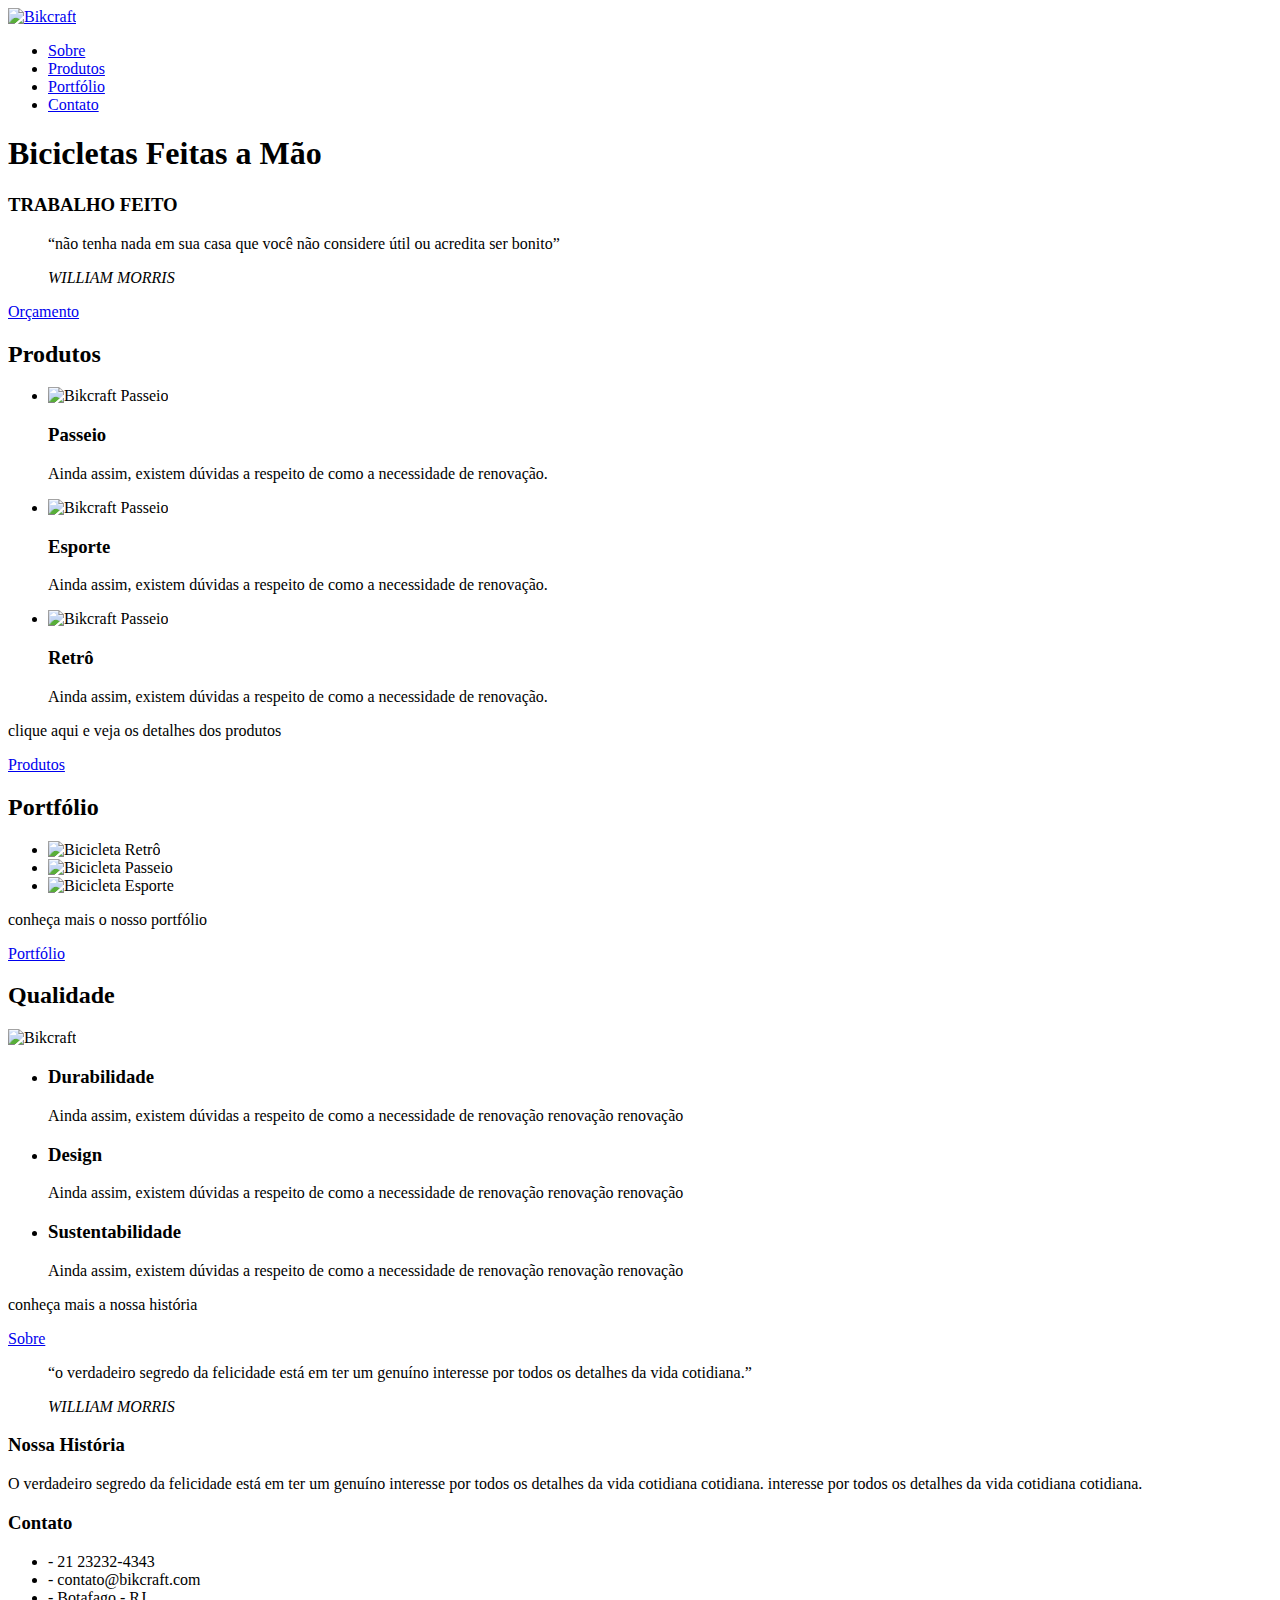
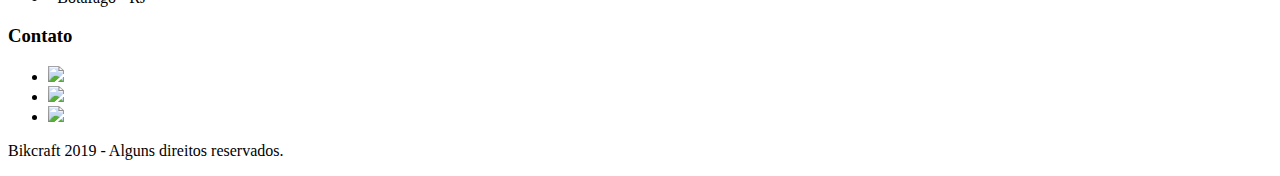
==== index.html @ 5e2ea9af "adicionando ogp.me" ====
<!DOCTYPE html>
<html lang="pt-br">

<head>
    <meta charset="utf-8">
    <title>Bikcraft</title>
    <link rel="stylesheet" href="css/normalize.css">
    <link rel="stylesheet" href="css/reset.css">
    <link rel="stylesheet" href="css/grid.css">
    <link rel="stylesheet" href="css/style.css">
    <link rel="stylesheet" href="css/responsivo.css">
    <title>The Rock (1996)</title>

    <meta property="og:title" content="Bikcraf"/>
    <meta property="og:url" content="https://andersonx2.github.io/bikeCraft/" />
    <meta property="og:image" content="https://andersonx2.github.io/bikeCraft/img/portfolio/esporte.jpg" />
    <meta property="og:description" content="Site criado para portfolio"



</head>

<body>

    <header class="header">
        <div class="container">
            <a href="index.html" class="grid-4">
                <img src="img/bikcraft.svg" alt="Bikcraft">
            </a>
            <nav class="grid-12 header_menu">
                <ul>
                    <li><a href="sobre.html">Sobre</a></li>
                    <li><a href="produtos.html">Produtos</a></li>
                    <li><a href="portfolio.html">Portfólio</a></li>
                    <li><a href="contato.html">Contato</a></li>
                </ul>
            </nav>
        </div>
    </header>

    <section class="introducao">
        <div class="container">
            <h1>Bicicletas Feitas a Mão </h1>
            <h3>TRABALHO FEITO</h3>

            <blockquote class="quote-externo">
                <p>“não tenha nada em sua casa que você não considere útil ou acredita ser bonito”</p>
                <cite>WILLIAM MORRIS</cite>
            </blockquote>
            <a href="produtos.html" class="btn">Orçamento</a>
        </div>
    </section>

    <section class="produtos container">
        <h2 class="subtitulo">Produtos</h2>
        <ul class="produtos_lista">

            <li class="grid-1-3">
                <div class="produtos_icone">
                    <img src="img/produtos/passeio.svg" alt="Bikcraft Passeio">
                </div>
                <h3>Passeio</h3>
                <p>Ainda assim, existem dúvidas a respeito de como a necessidade de renovação.</p>
            </li>

            <li class="grid-1-3">
                <div class="produtos_icone">
                    <img src="img/produtos/esporte.svg" alt="Bikcraft Passeio">
                </div>
                <h3>Esporte</h3>
                <p>Ainda assim, existem dúvidas a respeito de como a necessidade de renovação.</p>
            </li>

            <li class="grid-1-3">
                <div class="produtos_icone">
                    <img src="img/produtos/retro.svg" alt="Bikcraft Passeio">
                </div>
                <h3>Retrô</h3>
                <p>Ainda assim, existem dúvidas a respeito de como a necessidade de renovação.</p>
            </li>

        </ul>

        <div class="call">
            <p>clique aqui e veja os detalhes dos produtos</p>
            <a href="produtos.html" class="btn btn-preto">Produtos</a>
        </div>

    </section>
    <!-- Fecha Produtos -->

    <section class="portfolio">
        <div class="container">
            <h2 class="subtitulo">Portfólio</h2>
            <ul class="portfolio_lista">
                <li class="grid-8"><img src="img/portfolio/retro.jpg" alt="Bicicleta Retrô"></li>
                <li class="grid-8"><img src="img/portfolio/passeio.jpg" alt="Bicicleta Passeio"></li>
                <li class="grid-16"><img src="img/portfolio/esporte.jpg" alt="Bicicleta Esporte"></li>
            </ul>
            <div class="call">
                <p>conheça mais o nosso portfólio</p>
                <a href="portfolio.html" class="btn">Portfólio</a>
            </div>
        </div>
    </section>

    <section class="qualidade container">
        <h2 class="subtitulo">Qualidade</h2>
        <img src="img/bikcraft-qualidade.svg" alt="Bikcraft">
        <ul class="qualidade_lista">
            <li class="grid-1-3">
                <h3>Durabilidade</h3>
                <p>Ainda assim, existem dúvidas a respeito de como a necessidade de renovação renovação renovação</p>
            </li>
            <li class="grid-1-3">
                <h3>Design</h3>
                <p>Ainda assim, existem dúvidas a respeito de como a necessidade de renovação renovação renovação</p>
            </li>
            <li class="grid-1-3">
                <h3>Sustentabilidade</h3>
                <p>Ainda assim, existem dúvidas a respeito de como a necessidade de renovação renovação renovação</p>
            </li>
        </ul>
        <div class="call">
            <p>conheça mais a nossa história</p>
            <a href="sobre.html" class="btn btn-preto">Sobre</a>
        </div>
    </section>

    <section class="quebra">
        <blockquote class="quote-externo container">
            <p>“o verdadeiro segredo da felicidade está em ter um genuíno interesse por todos os detalhes da vida cotidiana.”</p>
            <cite>WILLIAM MORRIS</cite>
        </blockquote>
    </section>

    <footer>
        <div class="footer">
            <div class="container">

                <div class="grid-8 footer_historia">
                    <h3>Nossa História</h3>
                    <p>O verdadeiro segredo da felicidade está em ter um genuíno interesse por todos os detalhes da vida cotidiana cotidiana. interesse por todos os detalhes da vida cotidiana cotidiana.</p>
                </div>

                <div class="grid-4 footer_contato">
                    <h3>Contato</h3>
                    <ul>
                        <li>- 21 23232-4343</li>
                        <li>- contato@bikcraft.com</li>
                        <li>- Botafago - RJ</li>
                    </ul>
                </div>

                <div class="grid-4 footer_redes">
                    <h3>Contato</h3>
                    <ul>
                        <li>
                            <a href="http://facebook.com" target="_blank"><img src="img/redes-sociais/facebook.svg"></a>
                        </li>
                        <li>
                            <a href="http://instagram.com" target="_blank"><img src="img/redes-sociais/instagram.svg"></a>
                        </li>
                        <li>
                            <a href="http://twitter.com" target="_blank"><img src="img/redes-sociais/twitter.svg"></a>
                        </li>
                    </ul>
                </div>

            </div>
        </div>

        <div class="copy">
            <div class="container">
                <p class="grid-16">Bikcraft 2019 - Alguns direitos reservados.</p>
            </div>
        </div>
    </footer>

</body>

</html>
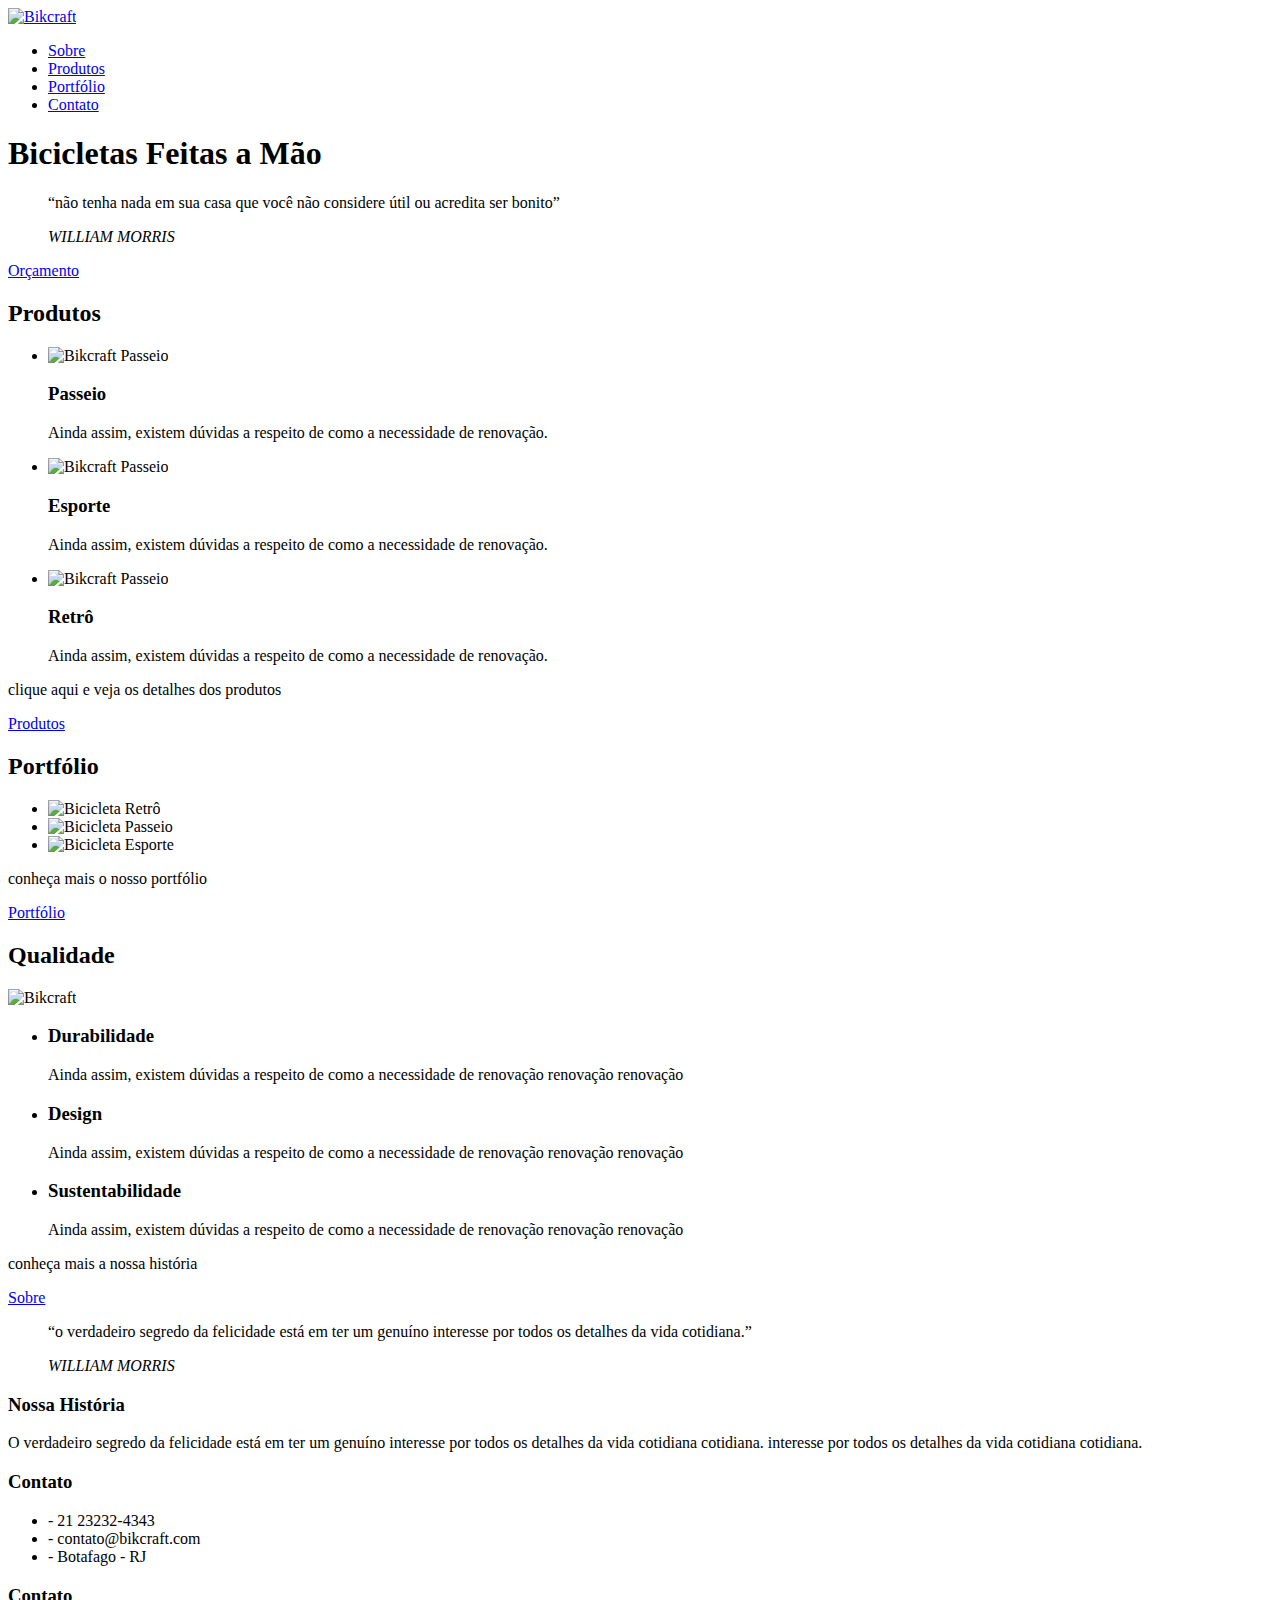
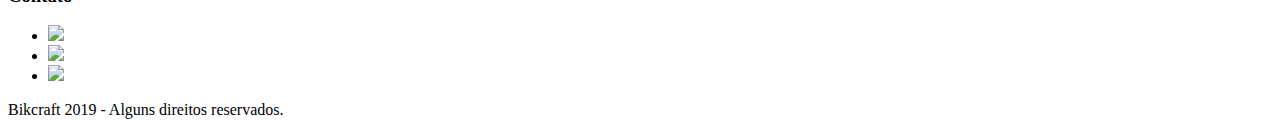
==== commit 33ff02f0: "ajustando projeto" ====
--- a/index.html
+++ b/index.html
@@ -41,7 +41,7 @@
     <section class="introducao">
         <div class="container">
             <h1>Bicicletas Feitas a Mão </h1>
-            <h3>TRABALHO FEITO</h3>
+       
 
             <blockquote class="quote-externo">
                 <p>“não tenha nada em sua casa que você não considere útil ou acredita ser bonito”</p>
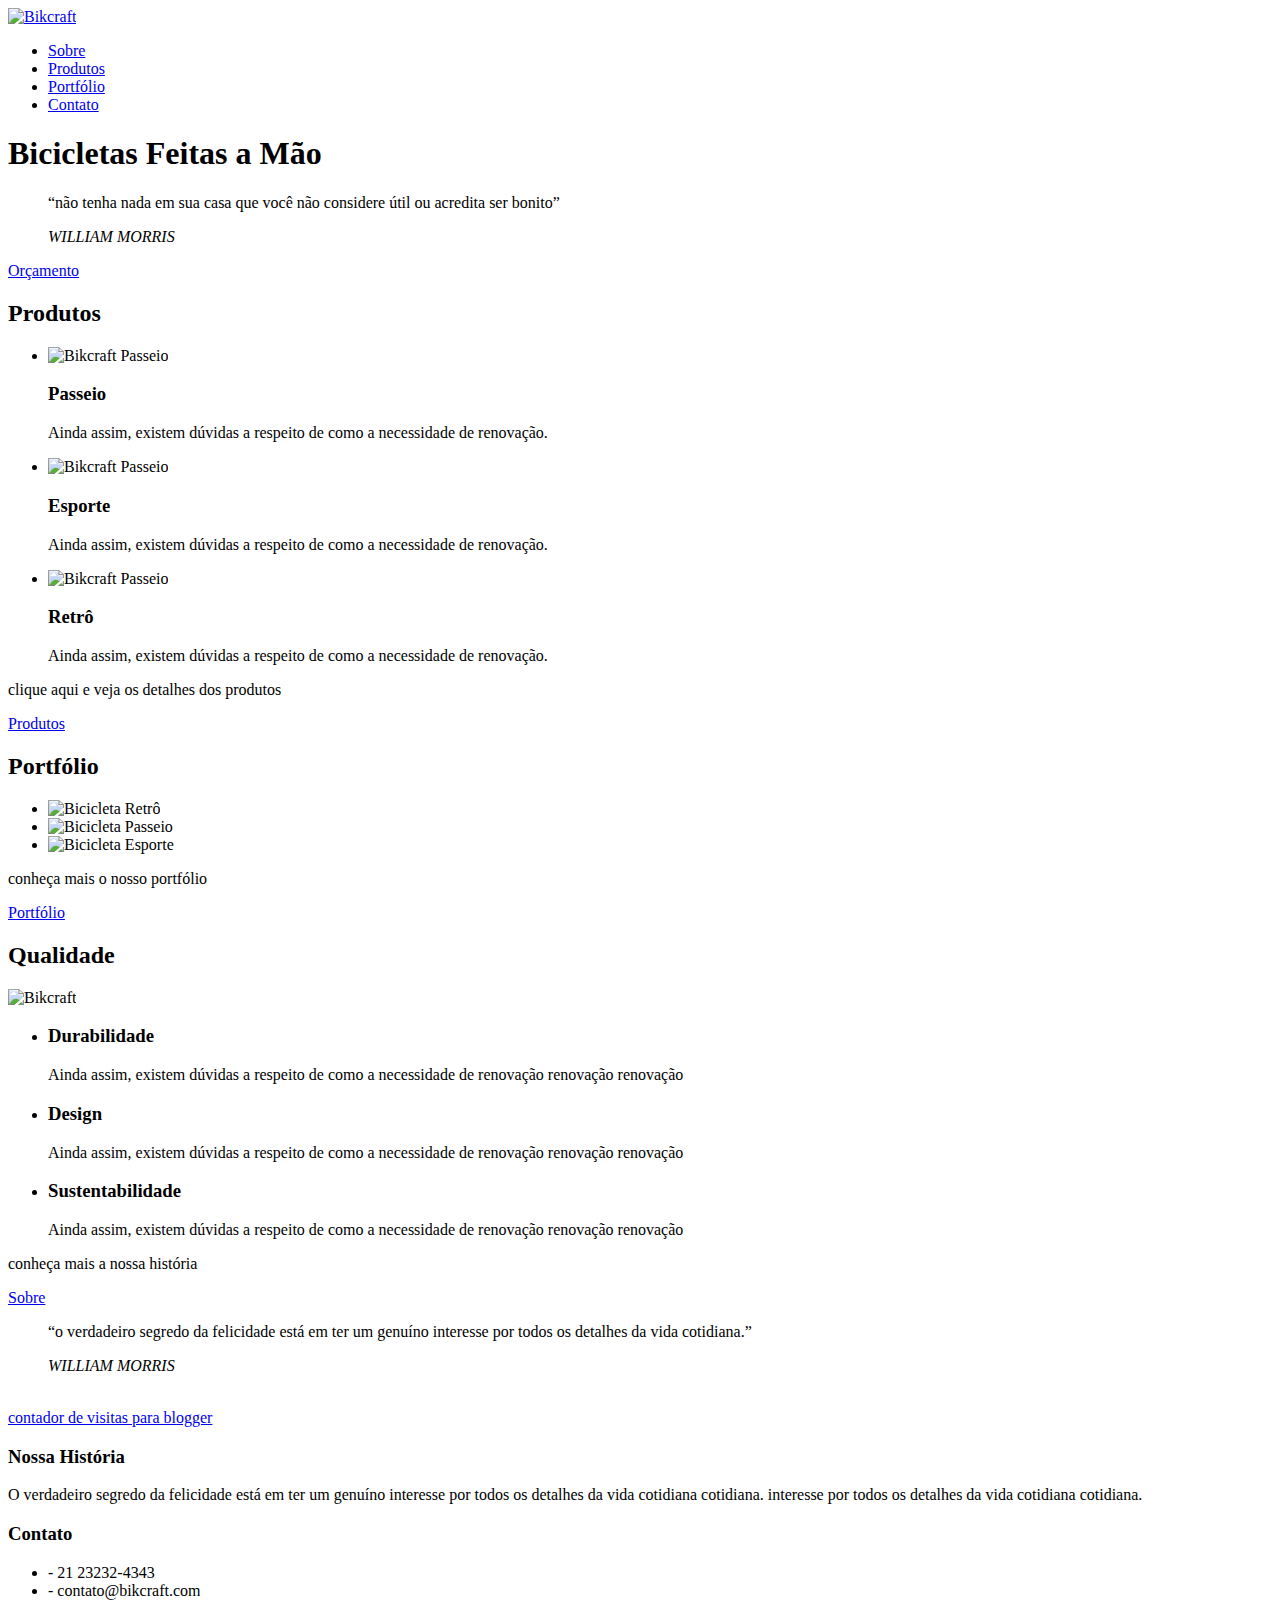
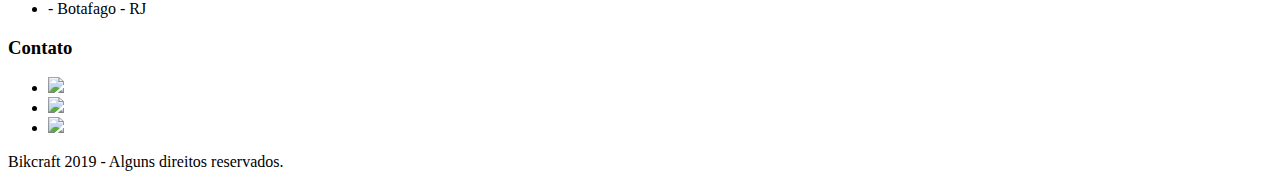
==== commit c172cb1a: "adicionando contador de usuarios" ====
--- a/index.html
+++ b/index.html
@@ -16,8 +16,25 @@
     <meta property="og:image" content="https://andersonx2.github.io/bikeCraft/img/portfolio/esporte.jpg" />
     <meta property="og:description" content="Site criado para portfolio"
 
-
-
+<!-- Hotjar Tracking Code for https://congrehof.com.br/ --> 
+
+
+
+<script>
+    (function(h,o,t,j,a,r){
+        h.hj=h.hj||function(){(h.hj.q=h.hj.q||[]).push(arguments)};
+        h._hjSettings={hjid:3619077,hjsv:6};
+        a=o.getElementsByTagName('head')[0];
+        r=o.createElement('script');r.async=1;
+        r.src=t+h._hjSettings.hjid+j+h._hjSettings.hjsv;
+        a.appendChild(r);
+    })(window,document,'https://static.hotjar.com/c/hotjar-','.js?sv=');
+    
+    <a href="https://www.webcontadores.com" title="contador de visitas para blogger"><img src="https://counter7.optistats.ovh/private/webcontadores.php?c=7r9fnljs5bj8awbgm2f8hhz32qxb1erx" border="0" title="contador de visitas para blogger" alt="contador de visitas para blogger"></a>
+
+
+
+</script>
 </head>
 
 <body>
@@ -134,9 +151,22 @@
         </blockquote>
     </section>
 
+
+
+
     <footer>
         <div class="footer">
             <div class="container">
+
+                <div id="sfc7r9fnljs5bj8awbgm2f8hhz32qxb1erx"></div>
+                <script type="text/javascript" src="https://counter7.optistats.ovh/private/counter.js?c=7r9fnljs5bj8awbgm2f8hhz32qxb1erx&down=async" async></script>
+                <br><a href="https://www.webcontadores.com">contador de visitas para blogger</a><noscript><a href="https://www.webcontadores.com" title="contador de visitas para blogger"><img src="https://counter7.optistats.ovh/private/webcontadores.php?c=7r9fnljs5bj8awbgm2f8hhz32qxb1erx" border="0" title="contador de visitas para blogger" alt="contador de visitas para blogger"></a></noscript>
+                    
+
+
+
+
+
 
                 <div class="grid-8 footer_historia">
                     <h3>Nossa História</h3>
@@ -179,4 +209,4 @@
 
 </body>
 
-</html>+</html>
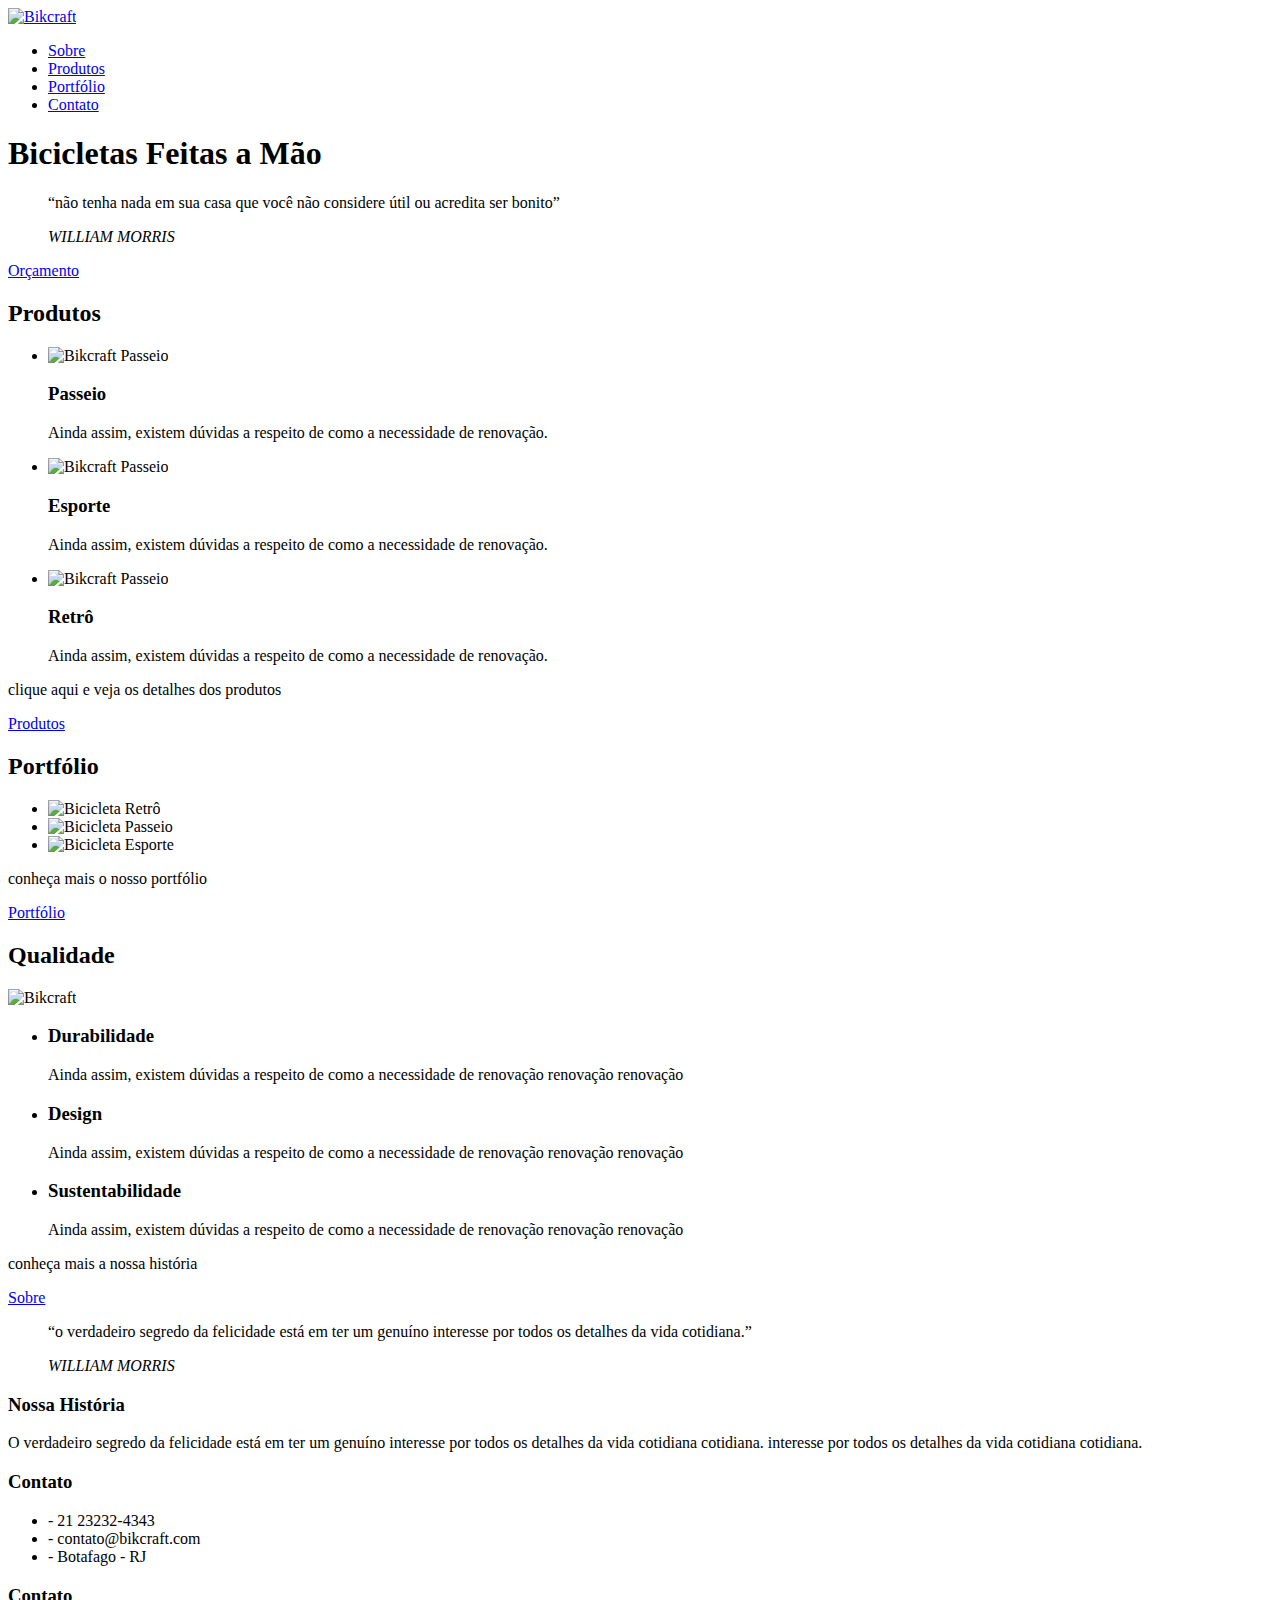
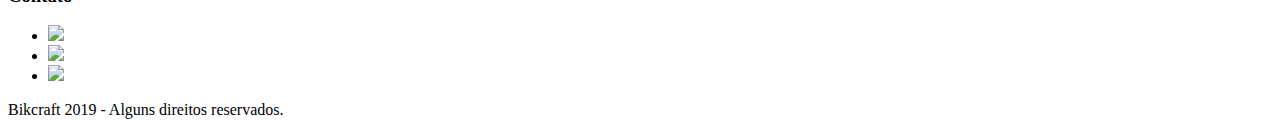
==== commit ed21729e: "tirando contador da pagina" ====
--- a/index.html
+++ b/index.html
@@ -158,12 +158,7 @@
         <div class="footer">
             <div class="container">
 
-                <div id="sfc7r9fnljs5bj8awbgm2f8hhz32qxb1erx"></div>
-                <script type="text/javascript" src="https://counter7.optistats.ovh/private/counter.js?c=7r9fnljs5bj8awbgm2f8hhz32qxb1erx&down=async" async></script>
-                <br><a href="https://www.webcontadores.com">contador de visitas para blogger</a><noscript><a href="https://www.webcontadores.com" title="contador de visitas para blogger"><img src="https://counter7.optistats.ovh/private/webcontadores.php?c=7r9fnljs5bj8awbgm2f8hhz32qxb1erx" border="0" title="contador de visitas para blogger" alt="contador de visitas para blogger"></a></noscript>
-                    
-
-
+          
 
 
 
